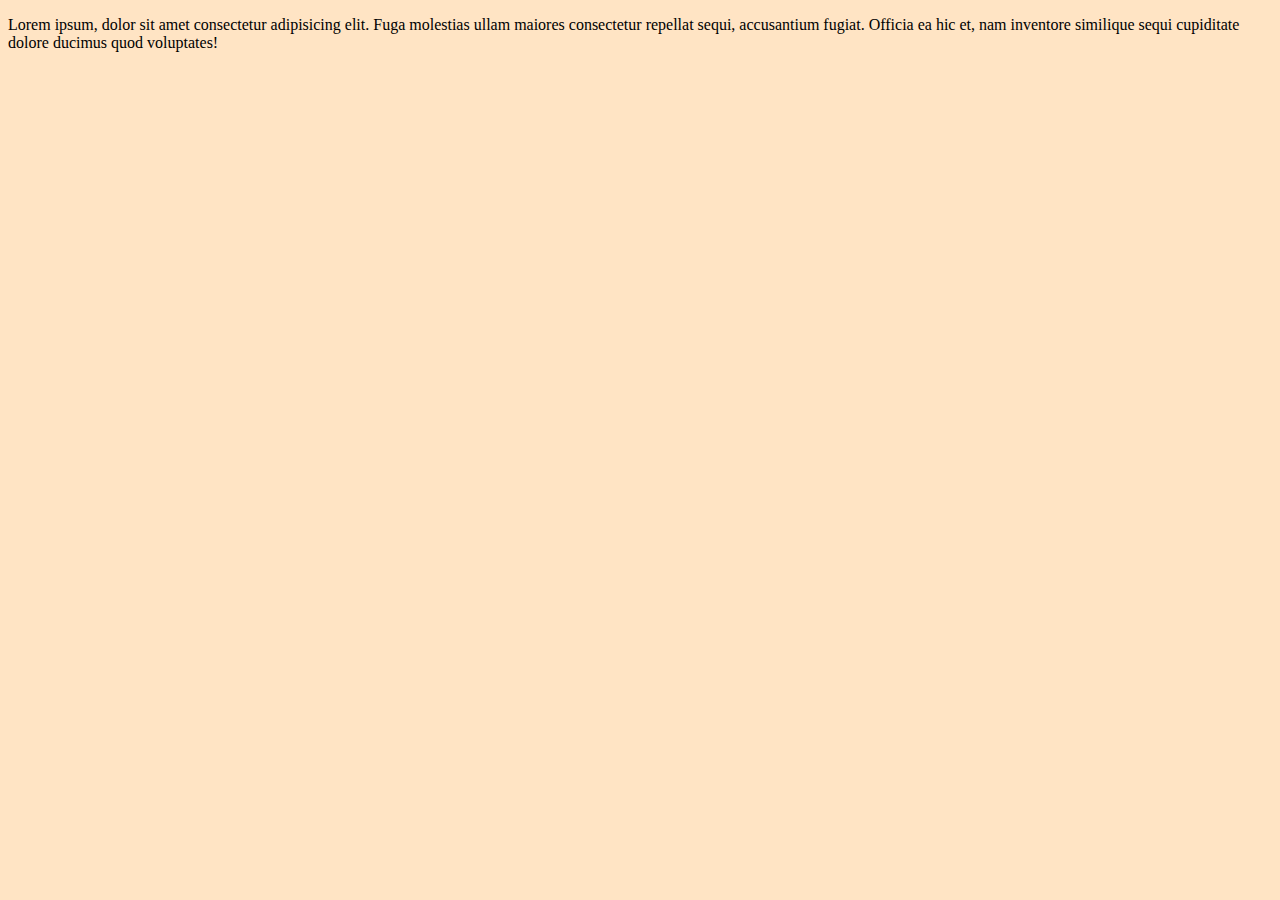
==== index.html @ 6d0d4d77 "Add new index file" ====
<!DOCTYPE html>
<html lang="en">
<head>
    <meta charset="UTF-8">
    <meta name="viewport" content="width=device-width, initial-scale=1.0">
    <title>test</title>
    <link rel="stylesheet" href="style.css">
</head>
<body>
    <p>Lorem ipsum, dolor sit amet consectetur adipisicing elit. Fuga molestias ullam maiores consectetur repellat sequi, accusantium fugiat. Officia ea hic et, nam inventore similique sequi cupiditate dolore ducimus quod voluptates!</p>
</body>
</html>
---- style.css ----
body{
    background-color: bisque;
}
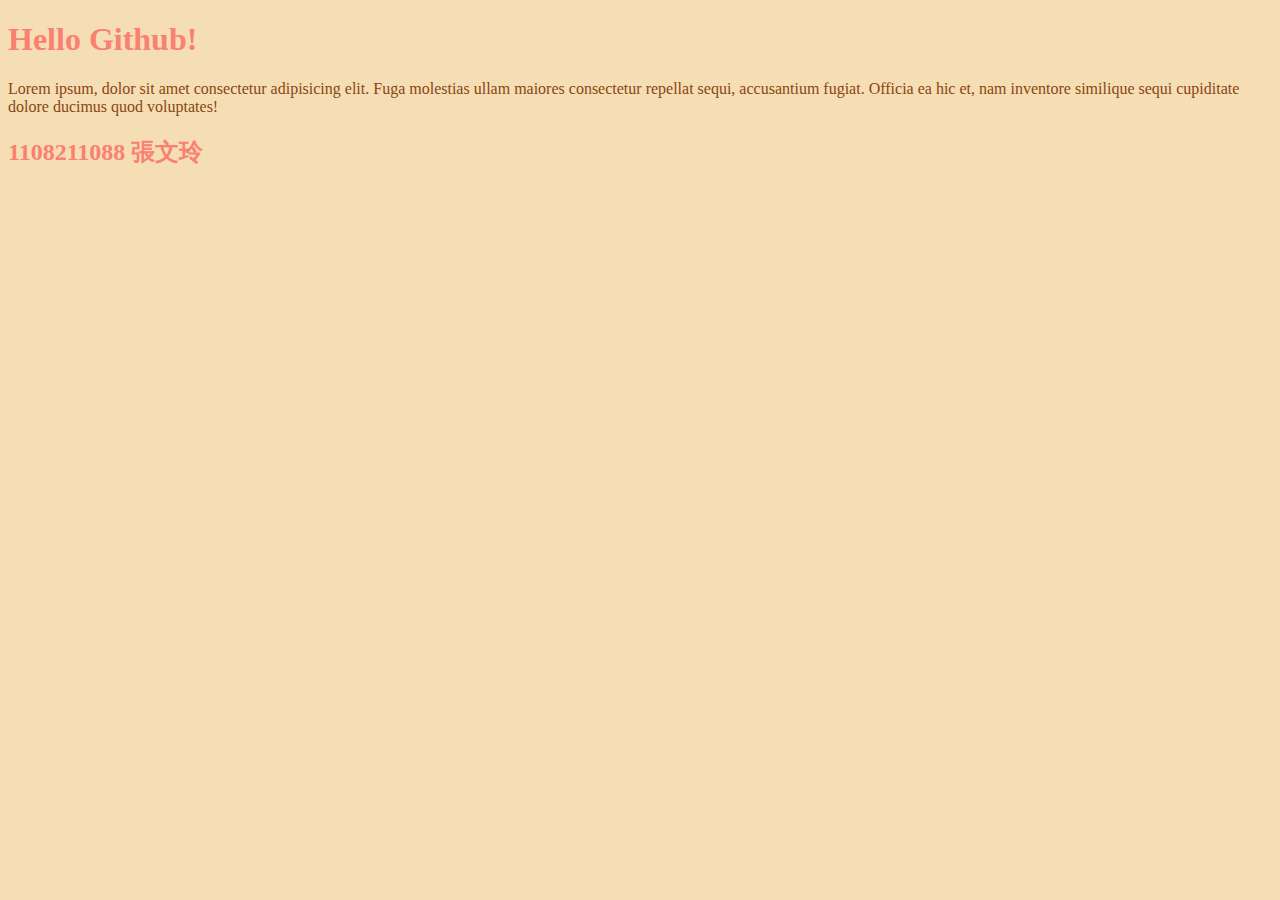
==== commit 1e43037d: "change the color and content" ====
--- a/index.html
+++ b/index.html
@@ -3,10 +3,13 @@
 <head>
     <meta charset="UTF-8">
     <meta name="viewport" content="width=device-width, initial-scale=1.0">
-    <title>test</title>
+    <title>Github Test</title>
     <link rel="stylesheet" href="style.css">
 </head>
 <body>
+    <h1>Hello Github!</h1>
     <p>Lorem ipsum, dolor sit amet consectetur adipisicing elit. Fuga molestias ullam maiores consectetur repellat sequi, accusantium fugiat. Officia ea hic et, nam inventore similique sequi cupiditate dolore ducimus quod voluptates!</p>
+
+    <h2>1108211088 張文玲</h2>
 </body>
 </html>--- a/style.css
+++ b/style.css
@@ -1,3 +1,12 @@
 body{
-    background-color: bisque;
+    background-color: wheat;
+}
+p{
+    color: saddlebrown;
+}
+h1{
+    color: salmon;
+}
+h2{
+    color: salmon;
 }